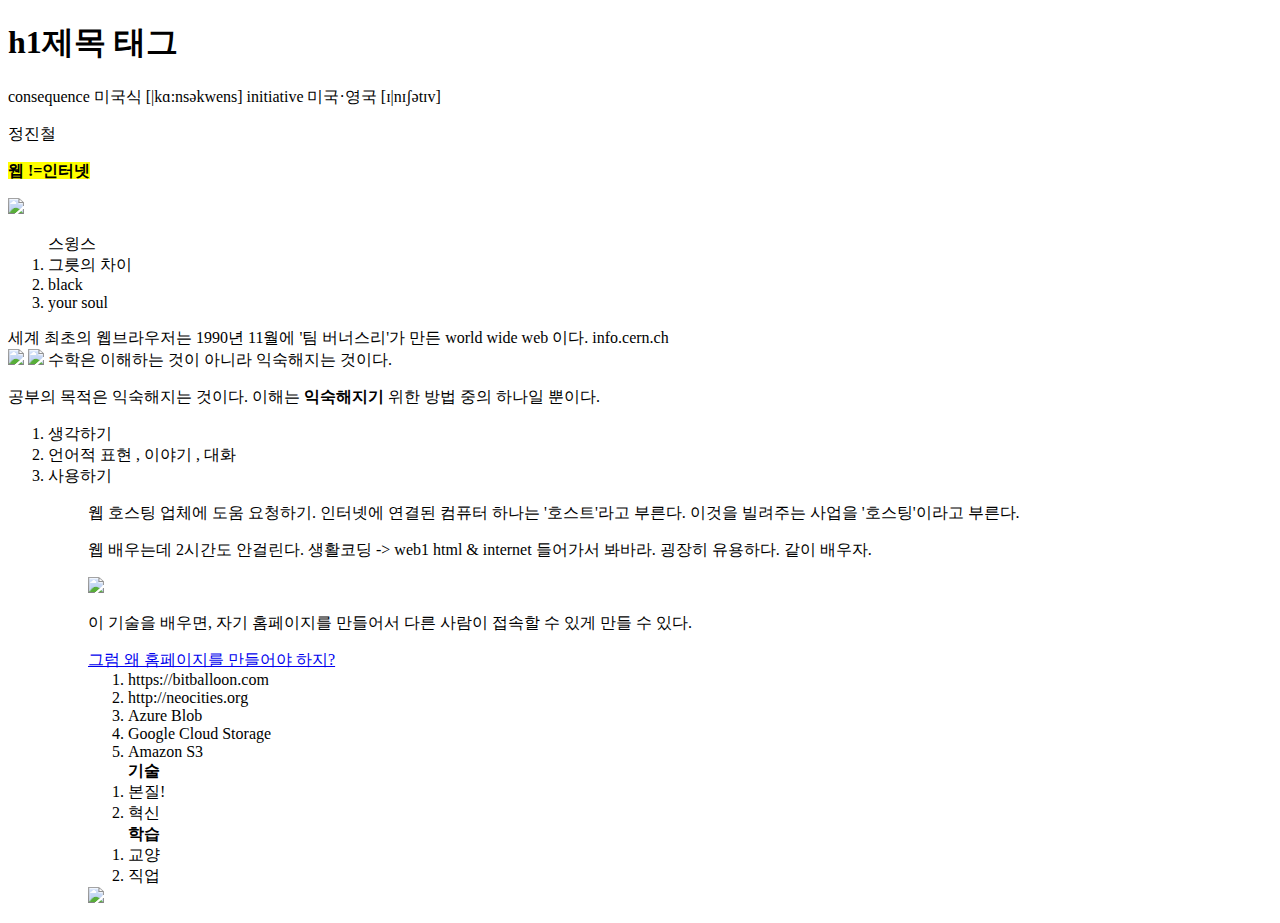
==== index.html @ 2298a0a6 "rename , first -> index" ====
<!doctype html>
<html>
<meta charset="utf-8">
<head>
<title>웹의 기원</title>
<body>
  <h1>h1제목 태그</h1>
  <div>consequence 미국식 [|kɑ:nsəkwens] initiative 미국·영국 [ɪ|nɪʃətɪv]</div>

  <p>정진철</p>
  <p><strong style="background-color:yellow;"> 웹 !=인터넷 </strong><p>
  <img src="http://mblogthumb2.phinf.naver.net/MjAxNzAyMDZfMjY0/MDAxNDg2MzY3NDk2OTEy.p0COk4Qw41PHPD_hWla5XC7pVvTpBSHeWu0y_1jduqIg.poetGl9h9t5iqcUHJTKdsBlMsOS5PqSYnfGgRht7ZFQg.PNG.ivorystars/%ED%8E%98%EC%9D%B4%EC%BB%A4-%ED%8A%B8%EC%9C%84%EC%B9%98-%EB%B0%A9%EC%86%A1.png?type=w800" width="10%">
  <ol>
    <span>스윙스</span>
    <li>그릇의 차이</li>
    <li>black</li>
    <li>your soul</li>
  </ol>
  <div>세계 최초의 웹브라우저는 1990년 11월에 '팀 버너스리'가 만든 world wide web 이다. info.cern.ch</div>
<img src="https://s3-ap-northeast-2.amazonaws.com/opentutorials-user-file/module/3135/7751.jpeg" width="30%">
<img src="https://s3-ap-northeast-2.amazonaws.com/opentutorials-user-file/module/3135/7752.jpeg" width="30%">
  <span>수학은 이해하는 것이 아니라 익숙해지는 것이다.</span>
  <p> 공부의 목적은 익숙해지는 것이다. 이해는 <strong>익숙해지기</strong> 위한 방법 중의 하나일 뿐이다.</p>
  <ol>
    <li>생각하기</li>
    <li>언어적 표현 , 이야기 , 대화 </li>
    <li>사용하기</li>
    <ol>
      <p> 웹 호스팅 업체에 도움 요청하기. 인터넷에 연결된 컴퓨터 하나는 '호스트'라고 부른다. 이것을 빌려주는 사업을 '호스팅'이라고 부른다. </p>
    <p>웹 배우는데 2시간도 안걸린다. 생활코딩 -> web1 html & internet 들어가서 봐바라. 굉장히 유용하다. 같이 배우자.  </p>
    <img src="https://cdn.namuwikiusercontent.com/s/2044940e54b76ebf5462e4f3e492ed492a53032b1d6ee6b111021efbeb9bdea69b07ac51cfe6ce36137ab4ffe1bc5c3f2d2ed77f6ec1a8b1647975f52dbbe8bbe8de7daf31149e2db47d20595fdd4756?e=1535865210&k=VIR_U3CFsCzD5aYKdtAmgQ" width="30%">
    <p>이 기술을 배우면, 자기 홈페이지를 만들어서 다른 사람이 접속할 수 있게 만들 수 있다. </p>
    <a href="https://opentutorials.org/course/3084/18896" title="몰라씨발" target="_blank">그럼 왜 홈페이지를 만들어야 하지?</a>
    <ol>
      <li>https://bitballoon.com</li>
      <li>http://neocities.org</li>
      <li>Azure Blob</li>
      <li>Google Cloud Storage</li>
      <li>Amazon S3</li>
    </ol>
    <ol>
    <span><strong>기술</strong></span>
    <li>본질!</li>
    <li>혁신</li>
    </ol>
    <ol>
<span><strong>학습</strong></span>
<li>교양</li>
<li>직업 </li>
</ol>
<img src="https://s3-ap-northeast-2.amazonaws.com/opentutorials-user-file/module/3135/7826.jpeg">
</body>
  </head>
</html>
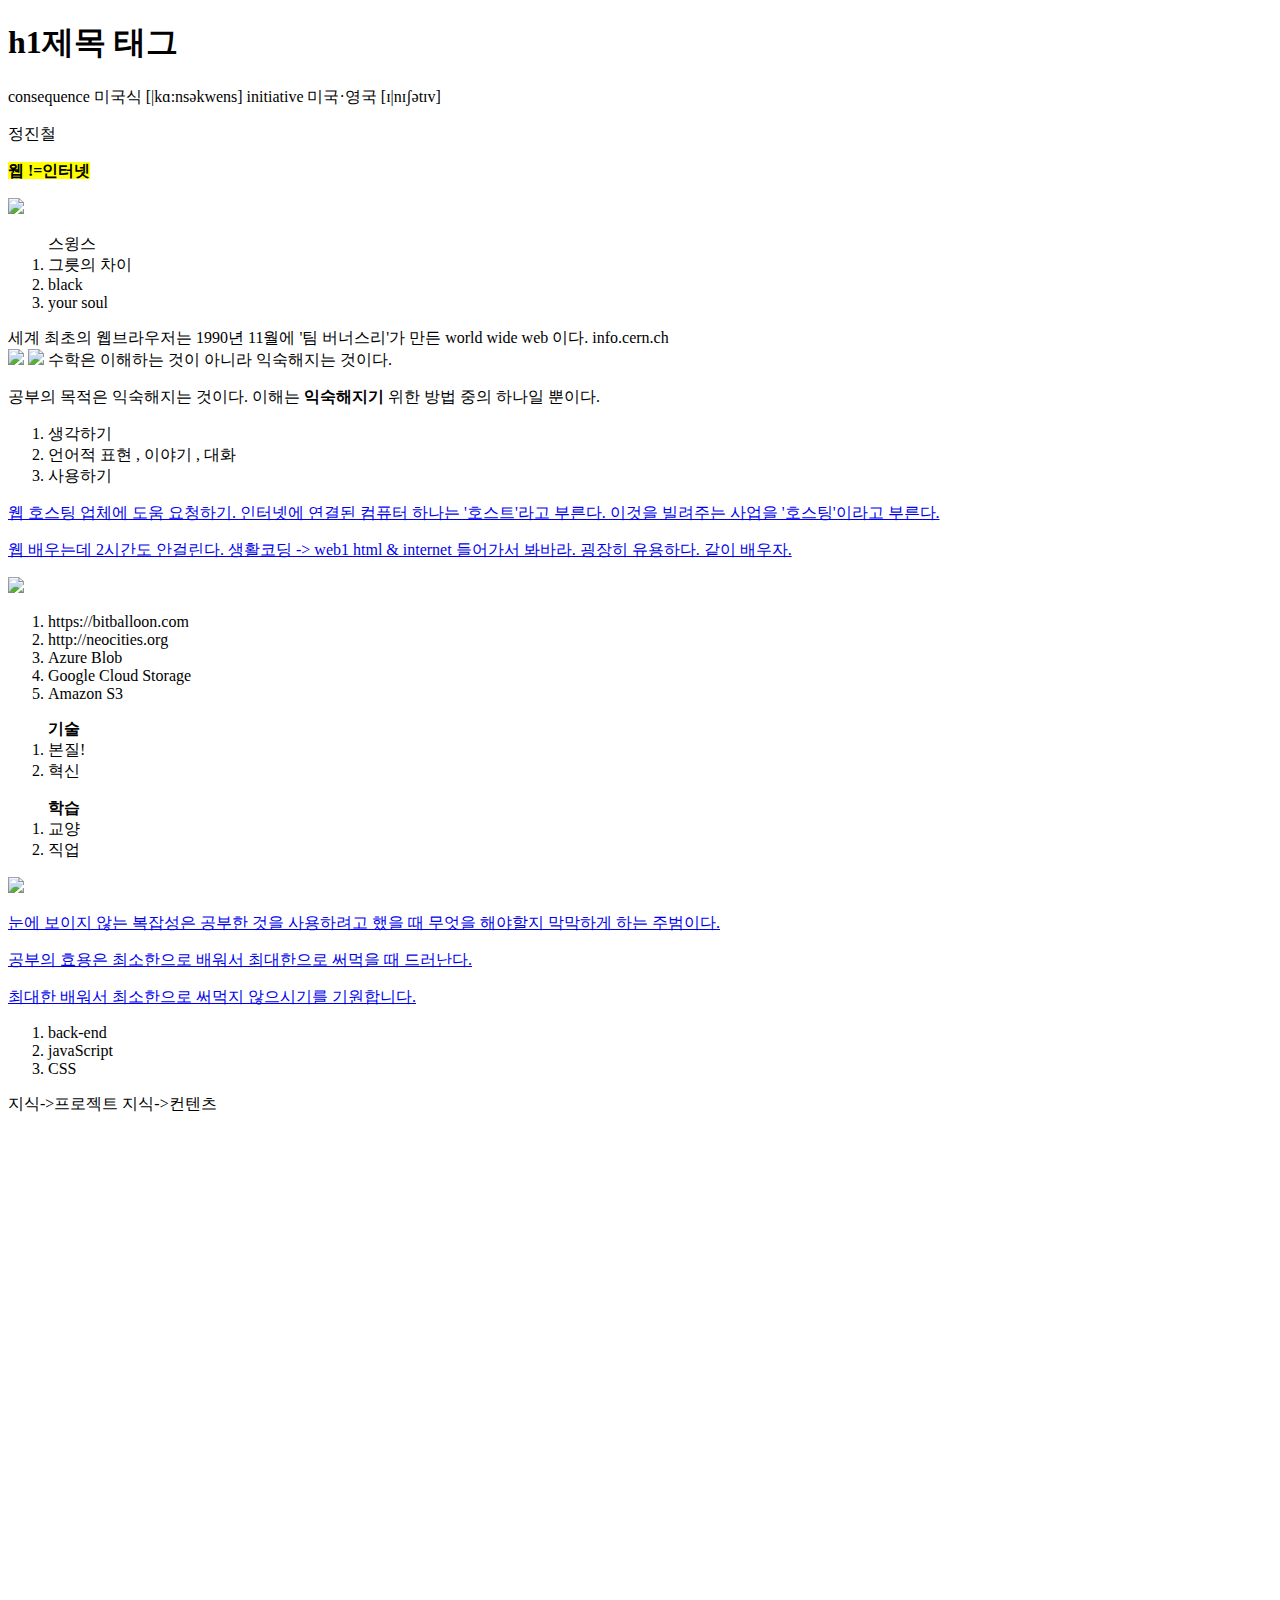
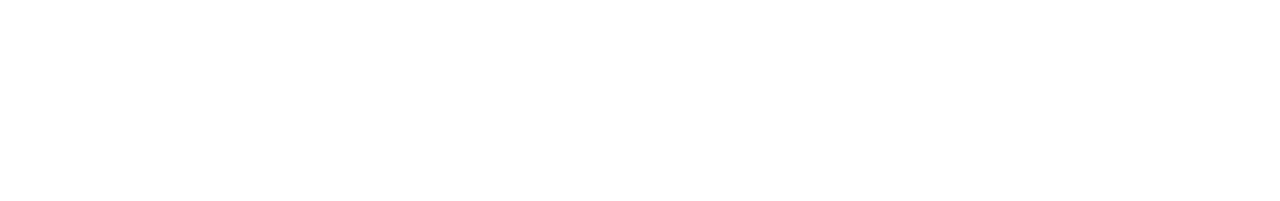
==== commit ed87e2eb: "얘들한테 보여주기 위함" ====
--- a/index.html
+++ b/index.html
@@ -1,8 +1,10 @@
 <!doctype html>
 <html>
-<meta charset="utf-8">
+
 <head>
 <title>웹의 기원</title>
+<meta charset="utf-8">
+  </head>
 <body>
   <h1>h1제목 태그</h1>
   <div>consequence 미국식 [|kɑ:nsəkwens] initiative 미국·영국 [ɪ|nɪʃətɪv]</div>
@@ -25,12 +27,14 @@
     <li>생각하기</li>
     <li>언어적 표현 , 이야기 , 대화 </li>
     <li>사용하기</li>
-    <ol>
+  </ol>
+  <a href="https://opentutorials.org/course/3084/18896" title="몰라씨발" target="_blank">
       <p> 웹 호스팅 업체에 도움 요청하기. 인터넷에 연결된 컴퓨터 하나는 '호스트'라고 부른다. 이것을 빌려주는 사업을 '호스팅'이라고 부른다. </p>
     <p>웹 배우는데 2시간도 안걸린다. 생활코딩 -> web1 html & internet 들어가서 봐바라. 굉장히 유용하다. 같이 배우자.  </p>
+    </a>
+    <a href="https://namu.wiki/w/TWICE" title="트와이스 화이팅" target="_blank">
     <img src="https://cdn.namuwikiusercontent.com/s/2044940e54b76ebf5462e4f3e492ed492a53032b1d6ee6b111021efbeb9bdea69b07ac51cfe6ce36137ab4ffe1bc5c3f2d2ed77f6ec1a8b1647975f52dbbe8bbe8de7daf31149e2db47d20595fdd4756?e=1535865210&k=VIR_U3CFsCzD5aYKdtAmgQ" width="30%">
-    <p>이 기술을 배우면, 자기 홈페이지를 만들어서 다른 사람이 접속할 수 있게 만들 수 있다. </p>
-    <a href="https://opentutorials.org/course/3084/18896" title="몰라씨발" target="_blank">그럼 왜 홈페이지를 만들어야 하지?</a>
+  </a>
     <ol>
       <li>https://bitballoon.com</li>
       <li>http://neocities.org</li>
@@ -43,12 +47,31 @@
     <li>본질!</li>
     <li>혁신</li>
     </ol>
-    <ol>
+  <ol>
 <span><strong>학습</strong></span>
 <li>교양</li>
 <li>직업 </li>
 </ol>
 <img src="https://s3-ap-northeast-2.amazonaws.com/opentutorials-user-file/module/3135/7826.jpeg">
+<a href="https://opentutorials.org/course/3084/18897" title="web1-수업을 마치며2" target="_blank">
+<p>눈에 보이지 않는 복잡성은 공부한 것을  사용하려고 했을 때 무엇을 해야할지 막막하게 하는 주범이다.</p>
+<p>공부의 효용은 최소한으로 배워서 최대한으로 써먹을 때 드러난다.</p>
+<p>최대한 배워서 최소한으로 써먹지 않으시기를 기원합니다.</p>
+</a>
+<ol>
+<span><strong> </strong></span>
+<li> back-end</li>
+<li> javaScript</li>
+<li> CSS</li>
+
+</ol>
+<p>지식->프로젝트 지식->컨텐츠</p>
+<p>
+<iframe width="560" height="315" src="https://youtube.com/o_qi5C81QB8" frameborder="0" allowfullscreen></iframe>
+</p>
+<p>
+    <iframe width="560" height="315" src="https://www.youtube.com/embed/jSJM9iOiQ1g" frameborder="0" allowfullscreen></iframe>
+  </p>
 </body>
-  </head>
+
 </html>
